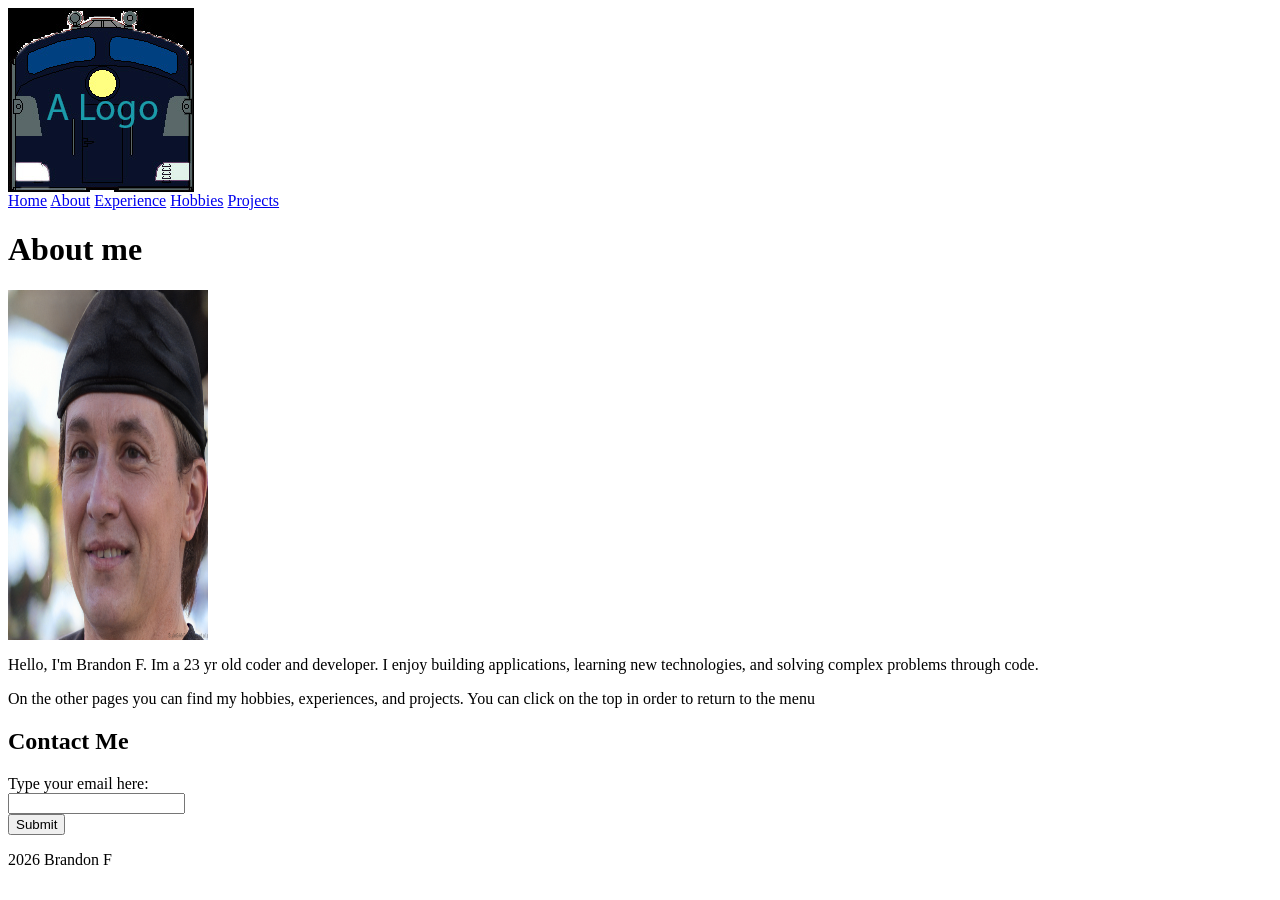
==== subpages/AboutMe.html @ 3a290100 "Update stylesheet link to new path" ====
<html>
  <head>
  <title>Brandon F's about me section</title>
  <meta name="description" content="Brandon F's about me section with a breif introduction">
  <meta name="viewport" content="width=device-width, initial-scale=1.0">
  <link rel="icon" type="image/x-icon" href="/logo.ico">
  <link rel="stylesheet" href="assets/css/styles.css">
</head>
  
  
<body>
  
<header class="site-header">
  <div class="logo">
    <a href="index.html">
      <img src="/logo.jpg" alt="a Logo">
    </a>
  </div>

  <nav class="main-nav">
    <a href="/index.html">Home</a>
    <a href="/subpages/AboutMe.html">About</a>
    <a href="/subpages/experience.html">Experience</a>
    <a href="/subpages/hobbies.html">Hobbies</a>
    <a href="/subpages/projects.html">Projects</a>
  </nav>
</header>

<div class="container">
  <h1>About me</h1>
  <div class="row">
    <div class="column">
      <img src="/aman.jpg" width="200" height="350">
    </div>
    <div class= "column">
      <p>Hello, I'm Brandon F. Im a 23 yr old coder and developer. I enjoy building applications, learning new technologies, and solving complex problems through code.</p>
      <p>On the other pages you can find my hobbies, experiences, and projects. You can click on the top in order to return to the menu</p>
    </div>
  </div>

  <h2>Contact Me</h2>
  
  <form onsubmit= "Function()">
    <label for="email">Type your email here:</label><br>
    <input type="email" id="email" name="email" required><br>
    <input type="submit" value = "Submit">
  </form>
</div>

<footer>
    2026 Brandon F
</footer>

<script>
function Function() {
  alert("The form was submitted successfully");
}
</script>
</body>
</html>
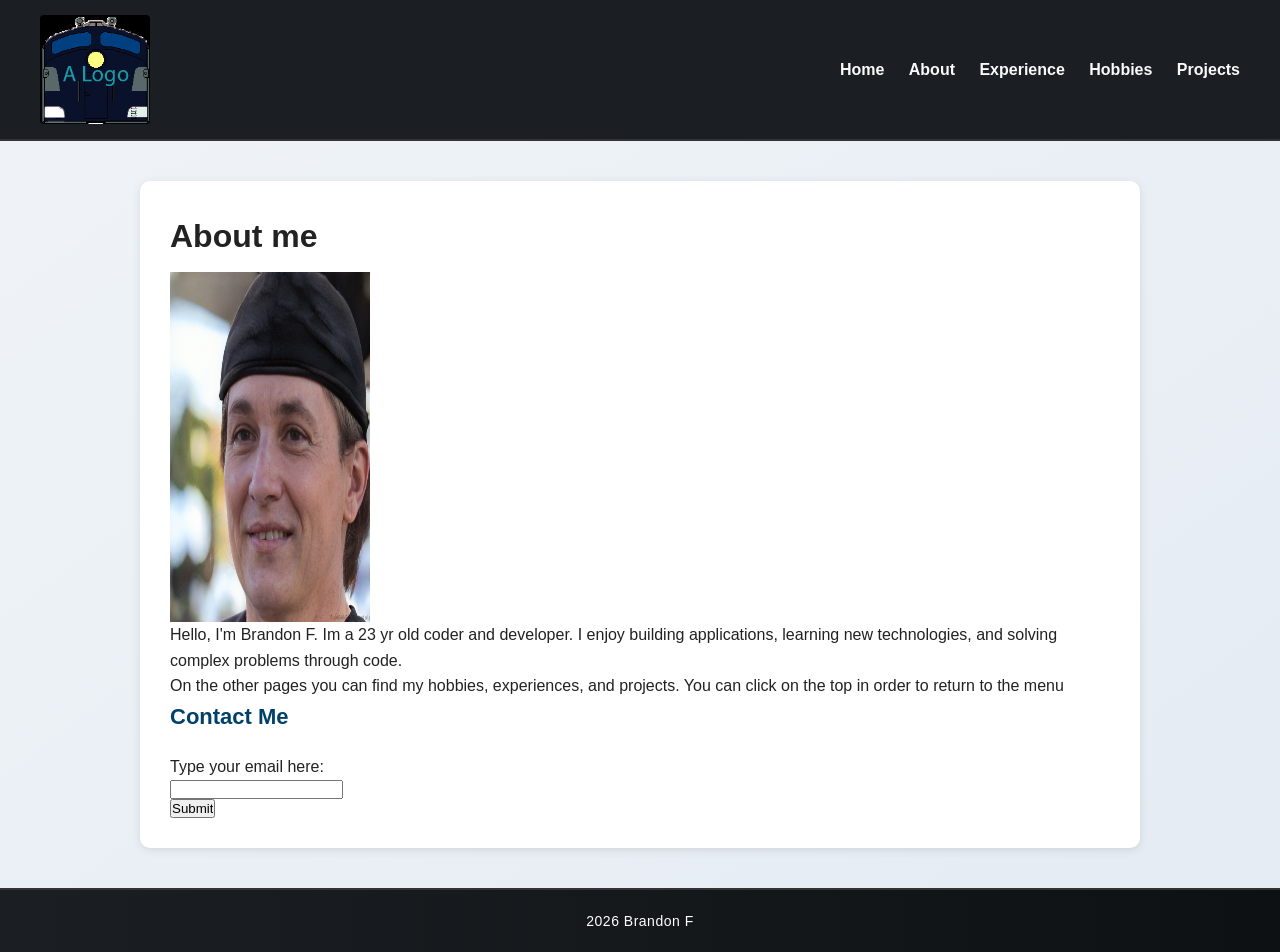
==== commit 43e8b4b5: "Update AboutMe.html" ====
--- a/subpages/AboutMe.html
+++ b/subpages/AboutMe.html
@@ -4,7 +4,7 @@
   <meta name="description" content="Brandon F's about me section with a breif introduction">
   <meta name="viewport" content="width=device-width, initial-scale=1.0">
   <link rel="icon" type="image/x-icon" href="/logo.ico">
-  <link rel="stylesheet" href="assets/css/styles.css">
+  <link rel="stylesheet" href="/assets/css/styles.css">
 </head>
   
   
@@ -12,7 +12,7 @@
   
 <header class="site-header">
   <div class="logo">
-    <a href="index.html">
+    <a href="/index.html">
       <img src="/logo.jpg" alt="a Logo">
     </a>
   </div>
--- a/assets/css/styles.css
+++ b/assets/css/styles.css
@@ -0,0 +1,157 @@
+* {
+  box-sizing: border-box;
+  margin: 0;
+  padding: 0;
+}
+
+body {
+  font-family: 'Inter', Arial, sans-serif;
+  font-size: 16px;
+  line-height: 1.6;
+  background: linear-gradient(to bottom right, #f0f4f8, #e4ebf2);
+  color: #222;
+}
+
+.site-header {
+  display: flex;
+  justify-content: space-between;
+  align-items: center;
+  background-color: #1b1f23;
+  padding: 15px 40px;
+  position: sticky;
+  top: 0;
+  z-index: 1000;
+  border-bottom: 2px solid #333;
+}
+
+.logo img {
+  width: 110px;
+  height: auto;
+  border-radius: 4px;
+}
+
+.main-nav a {
+  color: #f9f9f9;
+  text-decoration: none;
+  margin-left: 20px;
+  font-weight: 600;
+  position: relative;
+  transition: color 0.3s ease;
+}
+
+.main-nav a:hover {
+  color: #1fa2ff;
+}
+
+.main-nav a::after {
+  content: '';
+  position: absolute;
+  width: 0%;
+  height: 2px;
+  bottom: -3px;
+  left: 0;
+  background-color: #1fa2ff;
+  transition: width 0.3s ease;
+}
+
+.main-nav a:hover::after {
+  width: 100%;
+}
+
+.container {
+  max-width: 1000px;
+  margin: 40px auto;
+  padding: 30px;
+  background: white;
+  border-radius: 10px;
+  box-shadow: 0 2px 10px rgba(0,0,0,0.1);
+}
+
+.container h1 {
+  font-size: 32px;
+  margin-bottom: 10px;
+}
+
+.container h2 {
+  font-size: 22px;
+  margin-bottom: 20px;
+  color: #00416A;
+}
+
+.container ol {
+  padding-left: 20px;
+}
+
+.container li {
+  margin-bottom: 10px;
+}
+
+.container a {
+  color: #00416A;
+  text-decoration: none;
+  font-weight: 600;
+  transition: color 0.25s ease, opacity 0.25s ease;
+}
+
+.container a:hover {
+  opacity: 0.8;
+}
+
+.card {
+  background: #fefefe;
+  border: 1px solid #e1e5ea;
+  padding: 25px;
+  text-align: center;
+  border-radius: 8px;
+  box-shadow: 0 2px 6px rgba(0,0,0,0.05);
+  transition: transform 0.3s ease, box-shadow 0.3s ease;
+}
+
+.card:hover {
+  transform: translateY(-8px);
+  box-shadow: 0 8px 20px rgba(0,0,0,0.15);
+}
+
+.card a {
+  color: #00416A;
+  font-size: 18px;
+  font-weight: 600;
+  text-decoration: none;
+}
+
+
+footer {
+  text-align: center;
+  padding: 20px;
+  margin-top: 40px;
+  background: linear-gradient(90deg, #1b1f23, #0e1114);
+  color: #fff;
+  font-size: 14px;
+  letter-spacing: 0.5px;
+  border-top: 2px solid #333;
+}
+
+
+@media (max-width: 768px) {
+  .site-header {
+    flex-direction: column;
+    text-align: center;
+  }
+
+  .main-nav {
+    margin-top: 10px;
+  }
+
+  .main-nav a {
+    display: inline-block;
+    margin: 8px;
+  }
+
+  .logo img {
+    width: 90px;
+  }
+
+  .container {
+    margin: 20px;
+  }
+}
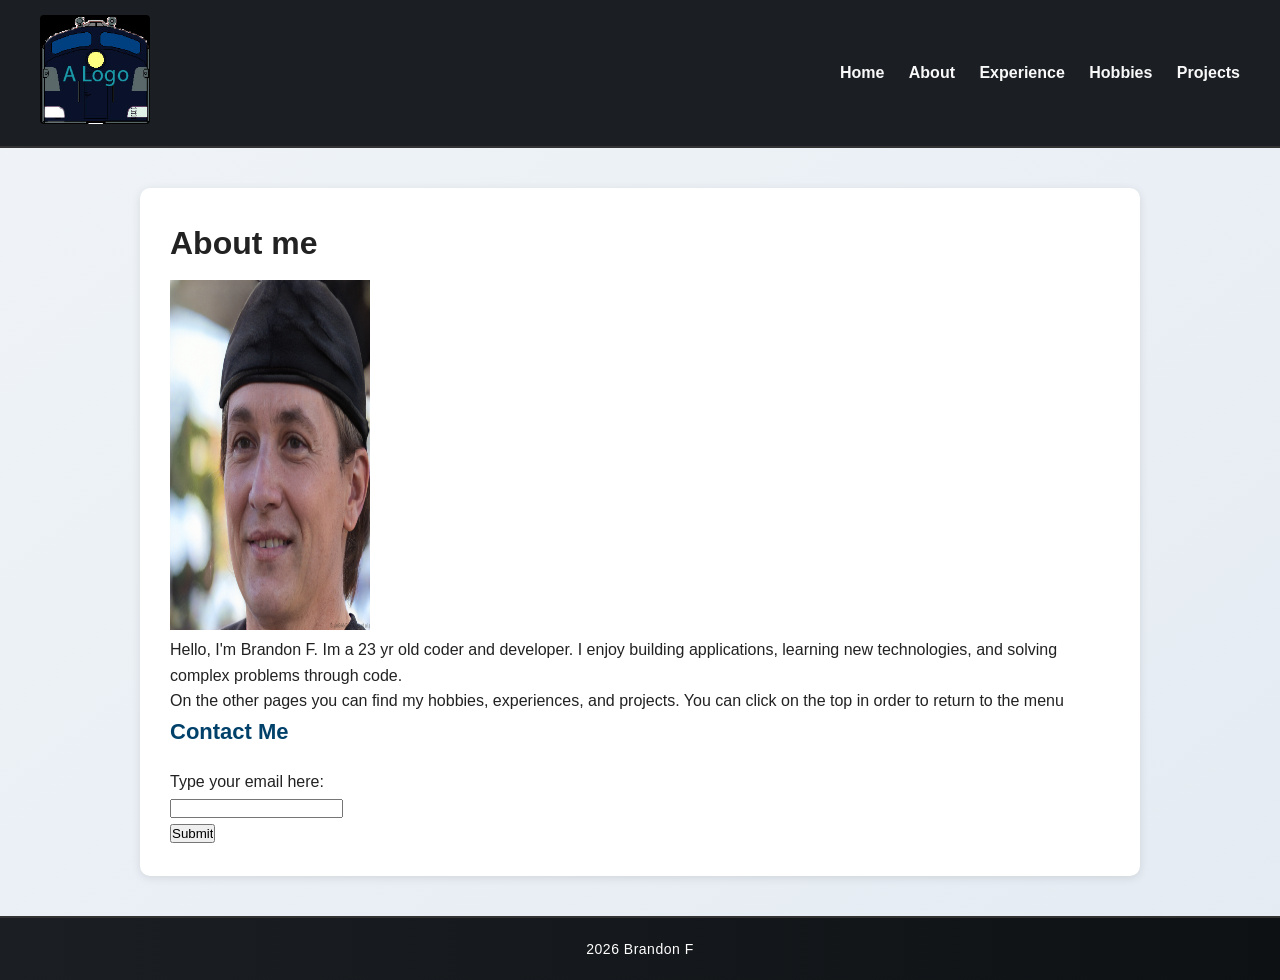
==== commit 37ba140b: "Enhance AboutMe.html with DOCTYPE and lang attribute Add DOCTYPE and language attribute to AboutMe.h" ====
--- a/subpages/AboutMe.html
+++ b/subpages/AboutMe.html
@@ -1,5 +1,7 @@
-<html>
-  <head>
+<!DOCTYPE html>
+<html lang="en">
+<head>
+  <meta charset="UTF-8">
   <title>Brandon F's about me section</title>
   <meta name="description" content="Brandon F's about me section with a breif introduction">
   <meta name="viewport" content="width=device-width, initial-scale=1.0">
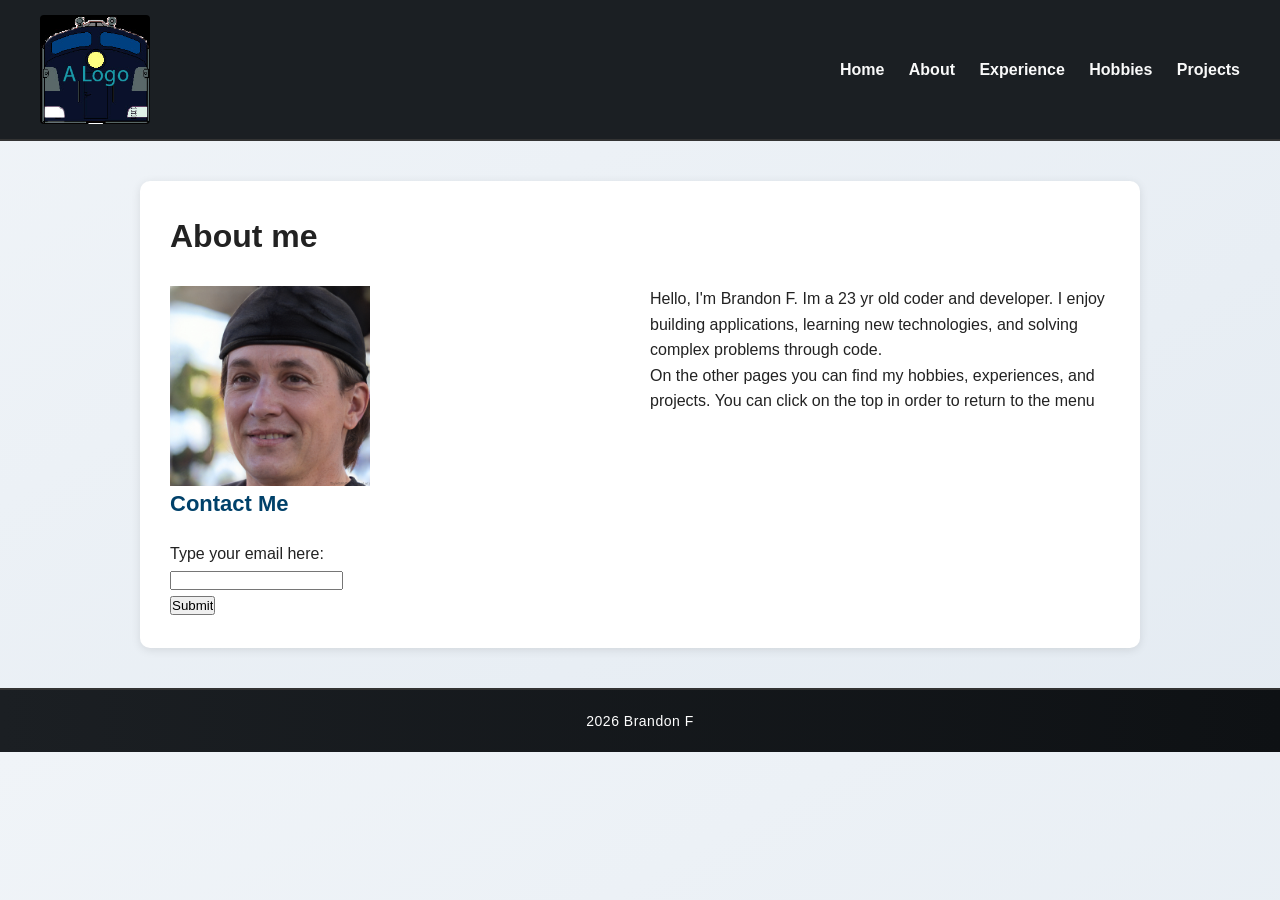
==== commit d31a798a: "Update AboutMe.html" ====
--- a/subpages/AboutMe.html
+++ b/subpages/AboutMe.html
@@ -32,7 +32,7 @@
   <h1>About me</h1>
   <div class="row">
     <div class="column">
-      <img src="/aman.jpg" width="200" height="350">
+      <img src="/aman.jpg" alt=" A man I generated for this site" width="200" height="350">
     </div>
     <div class= "column">
       <p>Hello, I'm Brandon F. Im a 23 yr old coder and developer. I enjoy building applications, learning new technologies, and solving complex problems through code.</p>
--- a/assets/css/styles.css
+++ b/assets/css/styles.css
@@ -10,6 +10,18 @@
   line-height: 1.6;
   background: linear-gradient(to bottom right, #f0f4f8, #e4ebf2);
   color: #222;
+}
+
+.row {
+  display: flex;
+  gap: 20px;
+  margin-top: 24px;
+  align-items: flex-start;
+}
+
+.column {
+  flex: 1;
+  min-width: 0;
 }
 
 .site-header {
@@ -119,6 +131,55 @@
   text-decoration: none;
 }
 
+img {
+  max-width: 100%;
+  height: auto;
+  display: block;
+}
+
+table {
+  width: 100%;
+  border-collapse: collapse;
+  margin-top: 24px;
+  font-size: 15px;
+  table-layout: fixed;
+}
+
+table th,
+table td {
+  padding: 14px 20px;
+  text-align: left;
+  border-bottom: 1px solid #e1e5ea;
+  overflow: hidden;
+  text-overflow: ellipsis;
+  white-space: nowrap;
+}
+
+table tr:first-child th {
+  background-color: #00416A;
+  color: #ffffff;
+  font-weight: 700;
+  text-transform: uppercase;
+  font-size: 13px;
+  letter-spacing: 0.08em;
+  border-bottom: none;
+}
+
+table tr:not(:first-child) th,
+table tr td {
+  font-weight: 400;
+  color: #333;
+}
+
+table tr:not(:first-child):nth-child(even) {
+  background-color: #f4f8fb;
+}
+
+table tr:not(:first-child):hover {
+  background-color: #e8f1f8;
+  transition: background-color 0.2s ease;
+}
+
 
 footer {
   text-align: center;
